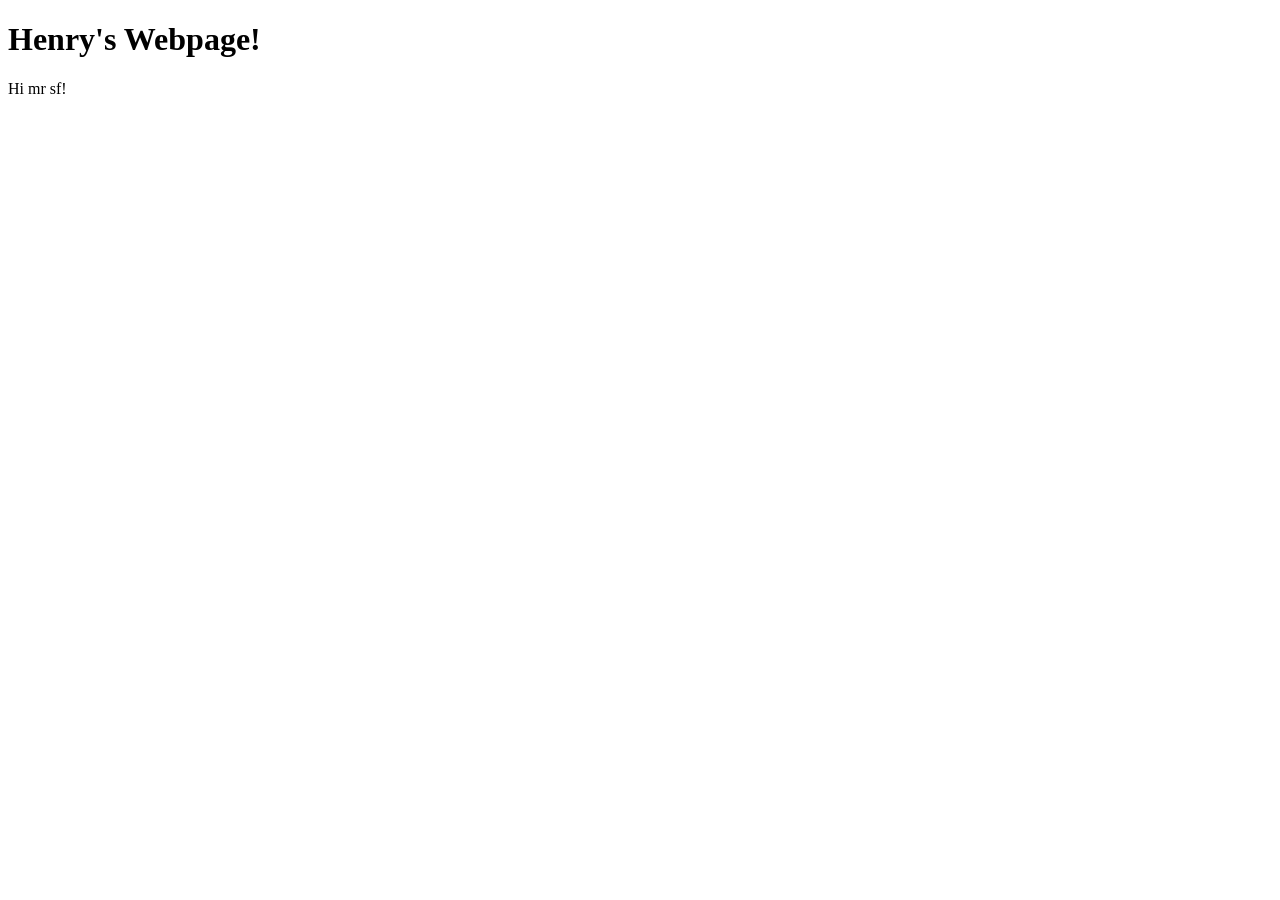
==== index.html @ e1662300 "add index.html" ====
<!DOCTYPE html>
<html lang="en">
<head>
    <meta charset="UTF-8">
    <meta name="viewport" content="width=>, initial-scale=1.0">
    <title>Henry's webpage!</title>
</head>
<body>
    <h1> Henry's Webpage!</h1>
    <p> Hi mr sf! </p>
</body>
</html>
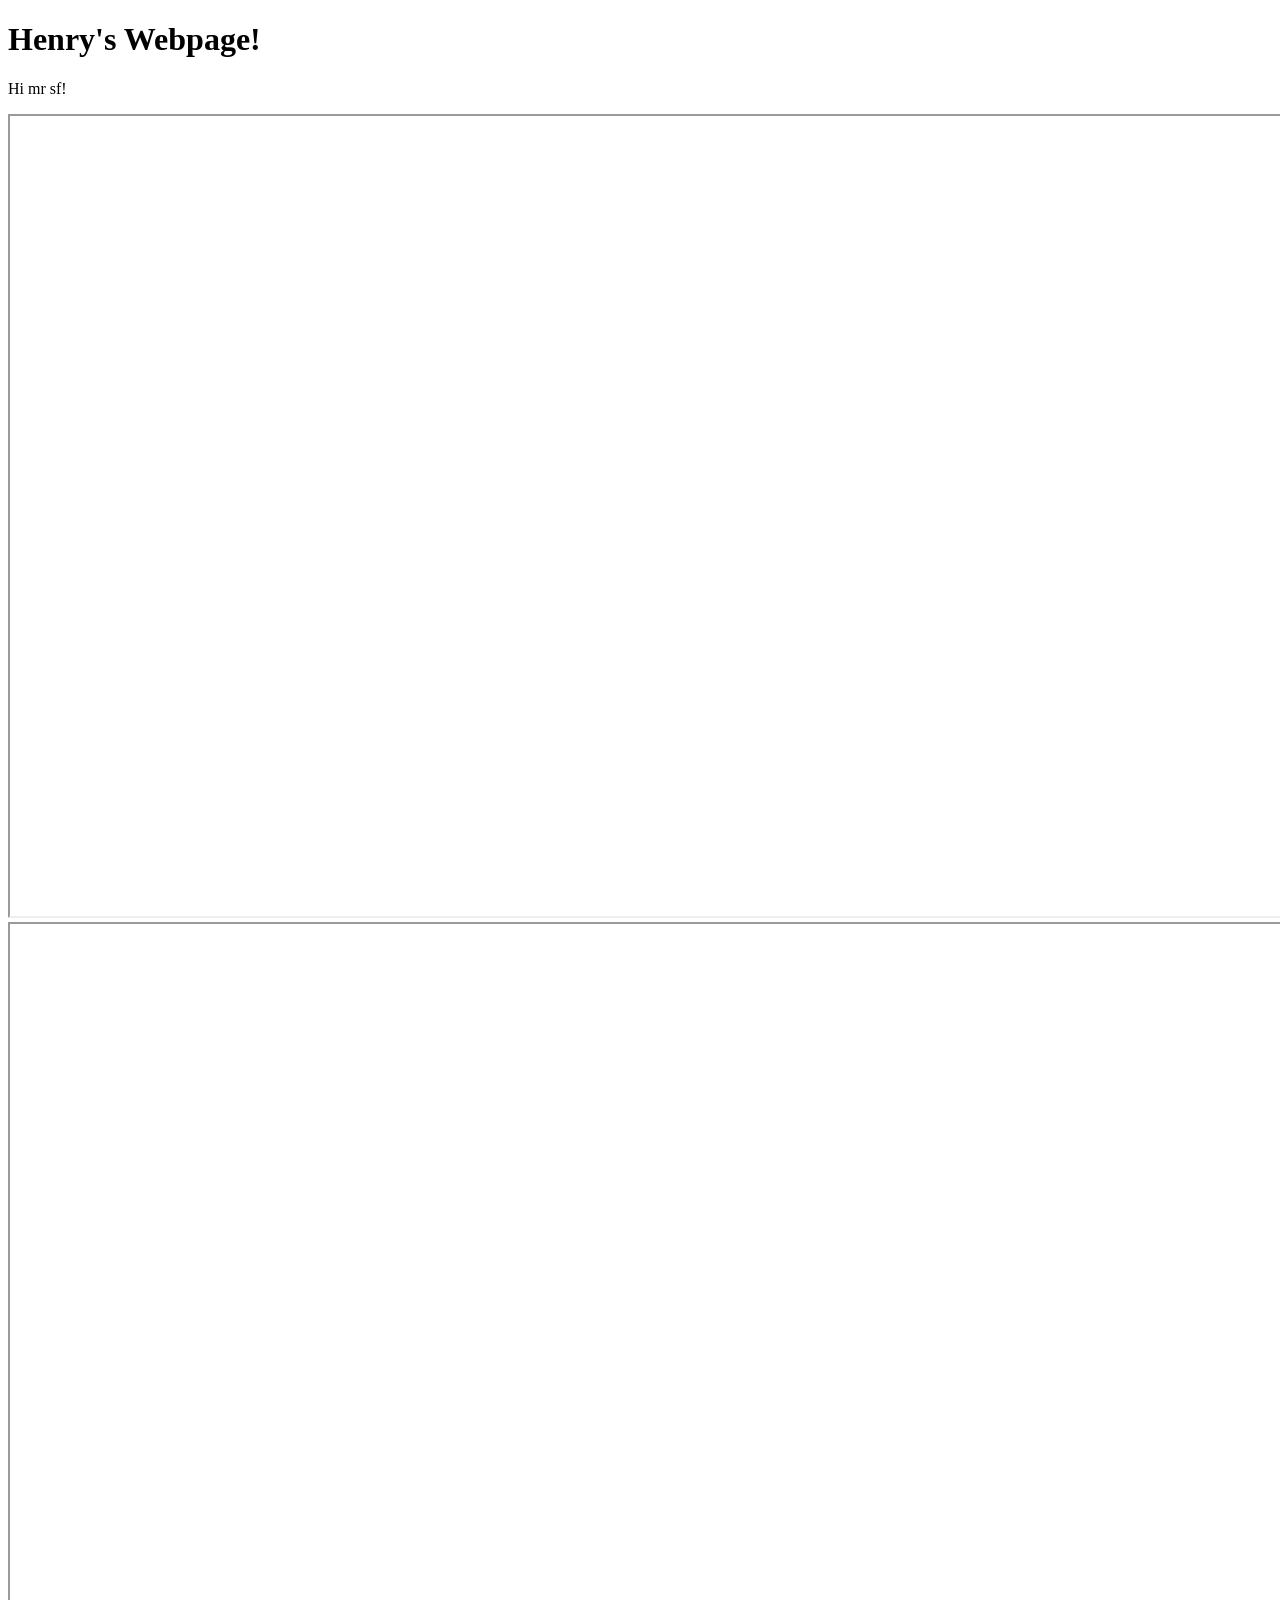
==== commit dcd5fd20: "add embedded p5 demo" ====
--- a/index.html
+++ b/index.html
@@ -1,6 +1,7 @@
 <!DOCTYPE html>
 <html lang="en">
 <head>
+    <link rel="stylesheet" href="style.css">
     <meta charset="UTF-8">
     <meta name="viewport" content="width=>, initial-scale=1.0">
     <title>Henry's webpage!</title>
@@ -8,5 +9,7 @@
 <body>
     <h1> Henry's Webpage!</h1>
     <p> Hi mr sf! </p>
+    <iframe src="https://editor.p5js.org/henry.steers30/full/_wruOa3M3"></iframe>
+    <iframe src="https://editor.p5js.org/henry.steers30/full/-KmbHK61N"></iframe>
 </body>
 </html>
--- a/style.css
+++ b/style.css
@@ -0,0 +1,4 @@
+iframe {
+    width: 100vw;
+    height: 800px;
+}
